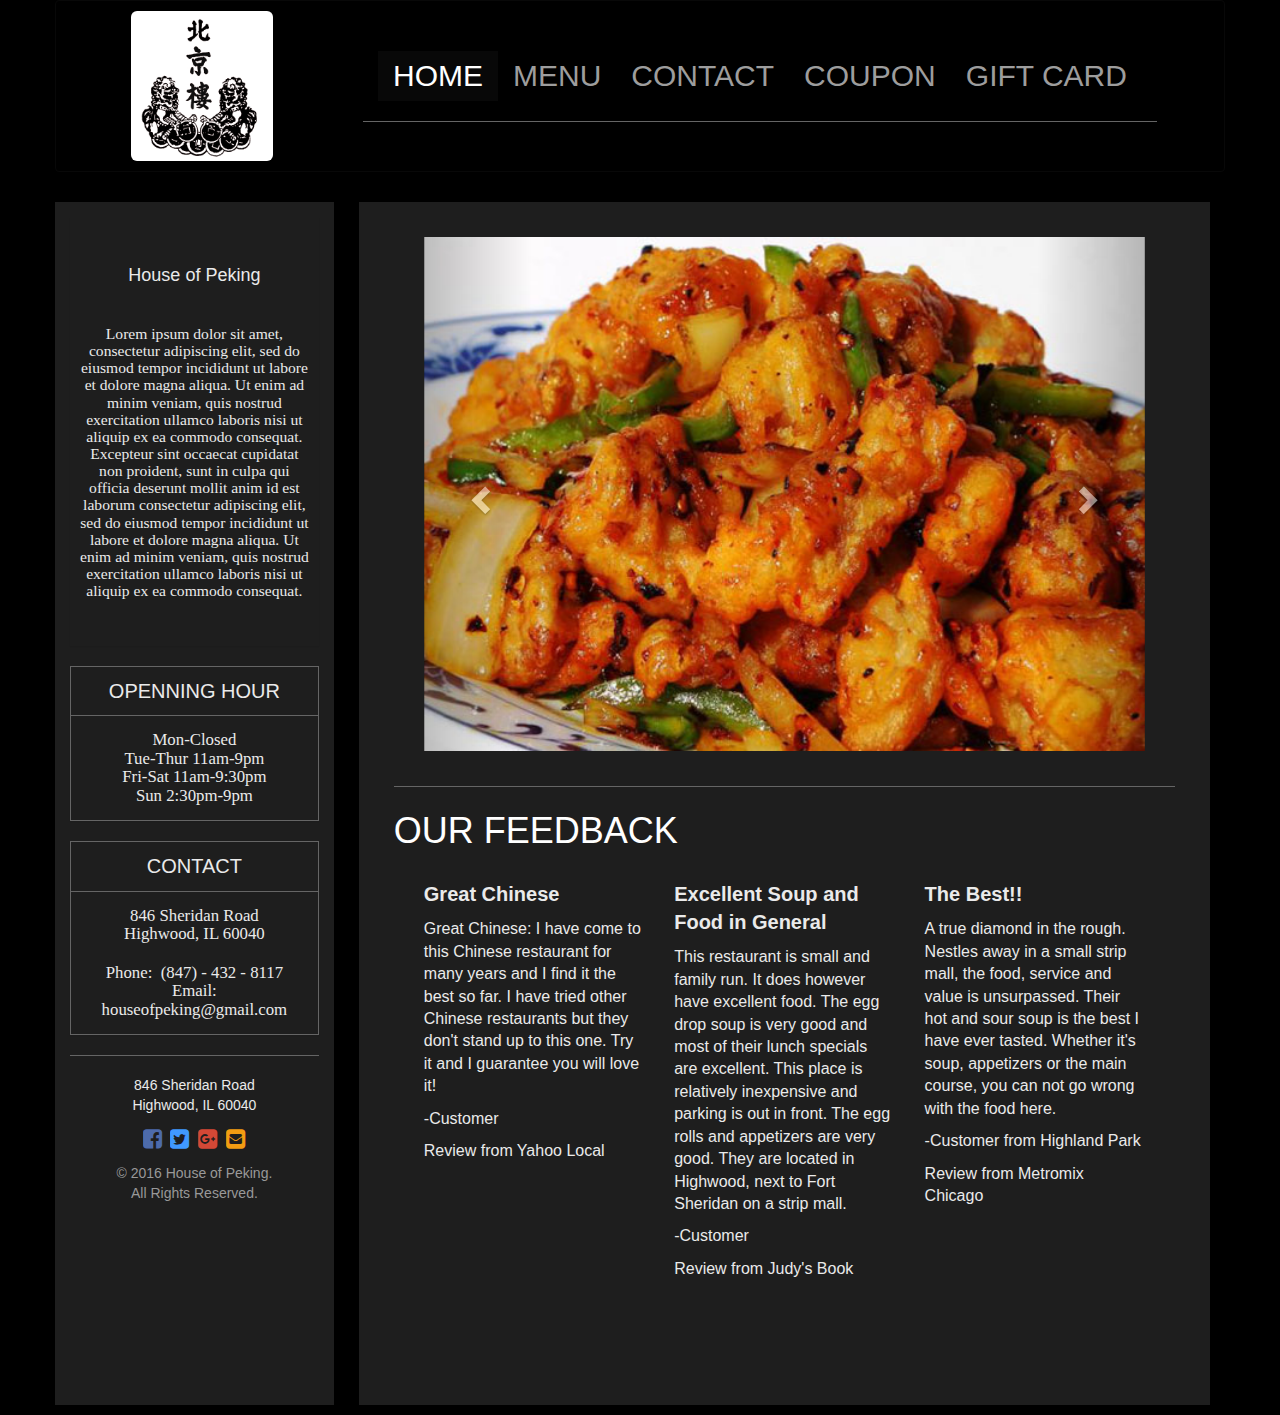
==== index.html @ 1e753780 "menu price fix" ====
<!DOCTYPE html>
<html lang="en">

<head>
    <meta charset="utf-8">
    <meta http-equiv="X-UA-Compatible" content="IE=edge">
    <meta name="viewport" content="width=device-width, initial-scale=1">
    <link rel="stylesheet" type="text/css" href="css/bootstrap.min.css">
    <link rel="stylesheet" type="text/css" href="css/style.css">
    <link rel="stylesheet" href="http://cdnjs.cloudflare.com/ajax/libs/font-awesome/4.6.3/css/font-awesome.min.css">
    <title>Houes of Peking</title>
</head>

<body>
    <div class="container">
        <div class="row">
            <nav class="navbar navbar navbar-inverse" id="top">
                <div class="col-lg-3">
                    <button class="navbar-toggle collapsed" data-toggle="collapse" data-target="#navigationmenu">
                        <span class="sr-only">Toggle navigation</span>
                        <span class="icon-bar"></span>
                        <span class="icon-bar"></span>
                        <span class="icon-bar"></span>
                    </button>
                    <img class="img-rounded center-block" src="img/logo.png" alt="House of Peking" id="logo">
                </div>
                <div class="col-lg-9" id="nav-wrap">
                    <nav class="collapse navbar-collapse" id="navigationmenu">
                        <ul class="nav navbar-nav">
                            <li class="active"><a href="#">Home</a></li>
                            <li><a href="menu.html">Menu</a></li>
                            <li><a href="contact.html">Contact</a></li>
                            <li><a href="coupon.html">Coupon</a></li>
                            <li><a href="#">Gift Card</a></li>
                        </ul>
                    </nav>
                </div>
            </nav>
        </div>

        <div class="row" id="middle">
            <div class="col-lg-3" id="sidenav">
                <div class="container" id="side-wrap">
                    <div class="panel panel-primary text-center side-description">
                        <br>
                        <br>
                        <p id="about-us">House of Peking</p>
                        <br>
                        <br>
                        <p>Lorem ipsum dolor sit amet, consectetur adipiscing elit, sed do eiusmod tempor incididunt ut labore et dolore magna aliqua. Ut enim ad minim veniam, quis nostrud exercitation ullamco laboris nisi ut aliquip ex ea commodo consequat. Excepteur sint occaecat cupidatat non proident, sunt in culpa qui officia deserunt mollit anim id est laborum consectetur adipiscing elit, sed do eiusmod tempor incididunt ut labore et dolore magna aliqua. Ut enim ad minim veniam, quis nostrud exercitation ullamco laboris nisi ut aliquip ex ea commodo consequat.</p>
                        <br>
                        <br>
                    </div>
                    <div class="panel panel-primary">
                        <div class="panel-heading">
                            Openning Hour
                        </div>
                        <div class="panel-body text-center" id="side-hour-body">
                            <p>Mon-Closed</p>
                            <p>Tue-Thur 11am-9pm</p>
                            <p>Fri-Sat 11am-9:30pm</p>
                            <p>Sun 2:30pm-9pm</p>
                        </div>
                    </div>

                    <div class="panel panel-primary">
                        <div class="panel-heading">
                            Contact
                        </div>
                        <div class="panel-body text-center">
                            <p>846 Sheridan Road</p>
                            <p>Highwood, IL 60040</p>
                            <br>
                            <p>Phone: &nbsp(847) - 432 - 8117</p>
                            <p>Email: houseofpeking@gmail.com</p>
                        </div>
                    </div>
                    <hr>
                    <div class="side-bar-bottom">
                        <p class="text-center">846 Sheridan Road
                            <br>Highwood, IL 60040</p>
                        <ul class="text-center">
                            <li><a href="https://www.facebook.com"><i id="social-fb" class="fa fa-facebook-square fa-2x social"></i></a></li>
                            <li><a href="https://twitter.com"><i id="social-tw" class="fa fa-twitter-square fa-2x social"></i></a></li>
                            <li><a href="https://plus.google.com"><i id="social-gp" class="fa fa-google-plus-square fa-2x social"></i></a></li>
                            <li><a href="mailto:bootsnipp@gmail.com"><i id="social-em" class="fa fa-envelope-square fa-2x social"></i></a></li>
                        </ul>
                        <p class="copy-right text-center">&copy; 2016 House of Peking.
                            <br>All Rights Reserved.</p>
                    </div>
                </div>
            </div>
            <div class="col-lg-9" id="main">
                <div class="container">
                    <div class="row">
                        <div class="carousel slide" data-ride="carousel" id="featured">
                            <ol class="carousel-indicators">
                                <li class="active" data-target="#featured" data-slide-to="0"></li>
                                <li data-target="#featured" data-slide-to="1"></li>
                                <li data-target="#featured" data-slide-to="2"></li>
                            </ol>

                            <div class="carousel-inner">
                                <div class="item active">
                                    <img src="img/1.jpg">
                                </div>
                                <div class="item">
                                    <img src="img/2.jpg">
                                </div>
                                <div class="item">
                                    <img src="img/3.jpg">
                                </div>
                            </div>
                            <!-- carousel inner -->


                            <a class="left carousel-control" href="#featured" role="button" data-slide="prev">
                                <span class="glyphicon glyphicon-chevron-left"></span>
                            </a>
                            <a class="right carousel-control" href="#featured" role="button" data-slide="next">
                                <span class="glyphicon glyphicon-chevron-right"></span>
                            </a>
                        </div>
                        <!-- carousel -->
                    </div>
                    <!-- row -->
                    <div class="row feedback">
                        <hr>
                        <h2>Our Feedback</h2>
                        <div class="feedback-group">
                            <div class="col-lg-3 feedback-item">
                                <p>Great Chinese</p>
                                <p>Great Chinese: I have come to this Chinese restaurant for many years and I find it the best so far. I have tried other Chinese restaurants but they don't stand up to this one. Try it and I guarantee you will love it!</p>
                                <p>-Customer</p>
                                <p>Review from Yahoo Local</p>
                            </div>
                            <div class="col-lg-3 feedback-item">
                                <p>Excellent Soup and Food in General</p>
                                <p>This restaurant is small and family run. It does however have excellent food. The egg drop soup is very good and most of their lunch specials are excellent. This place is relatively inexpensive and parking is out in front. The egg rolls and appetizers are very good. They are located in Highwood, next to Fort Sheridan on a strip mall.</p>
                                <p>-Customer</p>
                                <p>Review from Judy's Book</p>
                            </div>
                            <div class="col-lg-3 feedback-item">
                                <p>The Best!!</p>
                                <p>A true diamond in the rough. Nestles away in a small strip mall, the food, service and value is unsurpassed. Their hot and sour soup is the best I have ever tasted. Whether it's soup, appetizers or the main course, you can not go wrong with the food here.</p>
                                <p>-Customer from Highland Park</p>
                                <p>Review from Metromix Chicago</p>
                            </div>
                        </div>
                    </div>
                </div>
                <!-- container -->
            </div>
            <!-- main -->
        </div>
    </div>

    <script src="js/jquery-2.1.4.min.js"></script>
    <script src="js/bootstrap.min.js"></script>
    <script src="js/script.js"></script>
</body>

</html>
---- css/style.css ----
body {
    background: black;
}

#main h2, #main h5 {
    color: white;
}

h1, h2, h3, h4, h5, h6 {
    text-transform: uppercase;
    list-style: none;
    text-decoration: none;
    color: white;
}

hr {
    border-color: #656565;
}

/*
a:focus, a:hover {
    text-decoration: none;
}
*/

#top {
    background-color: black;
}

#logo {
    height: 150px;
    width: auto;
    
    margin: 10px auto;
    box-sizing: border-box;
}

#navigationmenu li {
    font-size: 30px;
    text-transform: uppercase;
    font-family: "Ubuntu", sans-serif;   
}

#navigationmenu a {
    /*    color: white;    */
}

/****----- Middle Part -----****/
#middle {
    padding: 20xp;    
}

/****----- Sidebar Part -----****/
#sidenav {
    box-sizing: border-box;
}

#side-wrap {
    background-color: #1e1e1e;
    padding: 15px;
}

#side-wrap .panel {
    border-color: #656565;
    border-radius: 0px;
}

#side-wrap .panel-heading {
    background-color: #1e1e1e;
    text-align: center;
    border-radius: 0;
    border-bottom-color: #656565;
    color: #EAEAEA;
    
    font-size: 20px;
    font-family: sans-serif;
    text-transform: uppercase;
}

.panel-body, .panel {
    background-color: #1e1e1e;
}

.panel-body > p, .panel > p {
    color: #EAEAEA;
    margin: 0;
    font-family: Open Sans;
    font-size: 1.2em;
    line-height: 1.1;
}

.sidebar-nav .navbar {
    border-radius: 0;
    border-color: #656565;
}

.sidebar-nav li {
    background-color: #1e1e1e;
    border-bottom-color: #656565;
}

.navbar-default .navbar-nav>li>a {
    color: white;
}

.navbar-default .navbar-nav>li>a:hover {
/*    color: rgb(229, 146, 0);*/
    color: #888888;
}

/****---- For Lunch Special ----****/
.navbar-default .navbar-nav>li:first-child {
    background-color: yellow;
}

.navbar-default .navbar-nav>li:first-child>a {
    color: black;
}

.side-description {
    padding: 10px;
    font: normal normal normal 13px/1.4em 'Open Sans',sans-serif
}

#about-us {
    font: normal normal normal 18px/1.4em 'Open Sans',sans-serif;
}

.side-bar-bottom > p:first-child {
    color: #EAEAEA;
    font: normal normal normal 14px/1.4em 'Open Sans',sans-serif;
}

.side-bar-bottom ul {
    padding-left: 0;
}

.side-bar-bottom ul li {
    display: inline;
}

.side-bar-bottom ul li a {
    color: white;
}

#social-fb {
    color: #4d6bab;
}
#social-tw {
    color: #4099FF;
}
#social-gp {
    color: #d34836;
}
#social-em {
    color: #f39c12;
}

.social:hover {
    -webkit-transform: scale(1.1);
    -moz-transform: scale(1.1);
    -o-transform: scale(1.1);
}
.social {
    -webkit-transform: scale(0.8);
    /* Browser Variations: */

    -moz-transform: scale(0.8);
    -o-transform: scale(0.8);
    -webkit-transition-duration: 0.5s;
    -moz-transition-duration: 0.5s;
    -o-transition-duration: 0.5s;
}


#social-fb:hover {
    color: #3B5998;
}
#social-tw:hover {
    color: #4099FF;
}
#social-gp:hover {
    color: #d34836;
}
#social-em:hover {
    color: #f39c12;
}

.side-bar-bottom > p:last-child{
    color: #999999;
    font: normal normal normal 14px/1.4em 'Open Sans',sans-serif;
}

/****----- Carousel -----****/
#featured {
    margin: 10px auto;
}

#featured .carousel-inner img {
    margin: 0 auto;
    width: 100%;
    height: auto;
}

#contact-carousel {
    overflow: hidden;
}

#contact-carousel .carousel-inner img {
    box-sizing: border-box;
    margin: 0 auto;
    width: 100%;
    height: auto;
}

/****----- Main Section -----****/
#main {
/*    background-color: #1e1e1e;*/
}

#main .container {
    background-color: #1e1e1e;
}

.list-group-item-heading {
    list-style: none;
}

.list-group-item-heading h1 {
    color: #fff;
    font: 300 48px/48px "Ubuntu", sans-serif;
}

.list-group-item-heading h1 small {
    color: #b69d6a;
    font-style: italic;
    font-size: 0.35em;
    text-transform: capitalize;
}

.list-group li {
/*    color: white;*/
    font: 300 24px/36px "Ubuntu", sans-serif;
/*    text-transform: uppercase;*/
/*    font-family: Delius,handwriting;*/
    background-color: #1e1e1e;
}

.list-group-item {
    display: -webkit-flex;
    -webkit-flex-direction: column;
    width: 100%;
}

.item-row {
    display: -webkit-flex;
    -webkit-flex-direction: row;
}

.item-row span:first-child{
    color: azure;
    order: 0;
}

.item-row span:first-child small {
    color: darkgray;
    font-family: 'Open Sans',sans-serif;
}

.item-row span+span {
    color: rgb(229, 146, 0);
    margin-left: auto;
    font-family: "Ubuntu", sans-serif;
    order: 1;
}

.list-group-item .subscript {
    color: #888888;
    font-size: .70em;
}

#lunch-special > li:first-child > p {
    color: #888888;
}

#lunch-special > li+li {
    border: 2px dashed rgb(255, 255, 128);
}

.extra {
    color: rgb(128, 128, 128);
    list-style: none;
}

.extra .price {
    color: rgb(229, 146, 0);
}

/****----- Feedback Section -----****/
.feedback-item p {
    color: #EAEAEA;
}

.feedback-item p:first-child {
    font: normal bold normal 20px/1.4em 'Open Sans',sans-serif;
}

.feedback-item p+p {
    font: normal normal normal 16px/1.4em 'Open Sans',sans-serif;
}

/****----- Map Section -----****/
#my-map {
    height: 300px;
    width: auto;
}

/****----- Footer Section -----****/
#pageBottom {
/*    border: 1px solid white;*/
    color: white;
    font-size: 14px;
    padding-left: 0px;
/*    background-color: #a88462;*/
}

/****----- Feature Section -----****/
.return-top {
    position: fixed;
    right: 2.5%;
    bottom: 5%;
    width: 40px;
    height: 40px;
    background-color: #cccccc;
    display: none;

    justify-content: center;
    -webkit-justify-content: center;
    align-items: center;
    -webkit-align-items: center;

    padding-bottom: 5px;
    border-radius: 6px;
    font-size: 2.5em;
}

.return-top:focus, .return-top:hover {
    text-decoration: none;
}

/****----- Feature Section -----****/
.form-control {
    border: none;
    background-color: rgba(101, 101, 101, 1);
}

.form-control:focus {
    border: none;
    -webkit-box-shadow: none;
    box-shadow: none;
}

textarea.form-control {
    height: 150px;
}

form > .btn, form > .btn:hover {
    color: azure;
    background-color: rgba(51, 51, 51, 1);
}


form > .btn:active:focus, form > .btn:focus{
    outline: none;
}

/* Large devices (large desktops, 1200px and up) */
@media screen and (min-width: 1200px) {
    
    #nav-wrap {
        z-index: 999;
        background-color: black;
    }
    
    #navigationmenu {
        padding-bottom: 20px;
        border-bottom: 1px solid #656565;
    }
    
    .fixed {
        border: 1px solid white;
        border-top: none;
        top: 0;
        padding: 0;
        margin: 0;
        width: 100%;
    }
    
    #middle {
        display: -webkit-flex;
        display: -ms-flex;
        display: flex;
        -webkit-box-sizing: border-box;
        -moz-box-sizing: border-box;
        box-sizing: border-box;
    }
    
    #sidenav {
        padding-top: 20px;
    }
    
    #sidenav {
        height: auto;
        margin-right: 15px;
        box-sizing: border-box;
        padding: 10px;
    }
    
    #side-wrap {
        width: auto;
        height: 100%;
    }

    #side-hour {
        width: 100%;
    }
    
    #side-wrap > .side-description {
        border: none;
    }
    
    #top {
        display: -webkit-flex;
        display: flex;
    }
    
    #nav-wrap {
        -webkit-align-self: center;
        align-self: center;
        display: -webkit-flex;
        display: flex;
    }
    
    #nav-wrap ul {
        display: -webkit-flex;
        -webkit-flex-flow: row
        -webkit-justify-content: space-around;
    }
    
    #featured {
        box-sizing: border-box;
        margin: 15px;
    }
    
    #contact-carousel {
        box-sizing: border-box;
        height: 300px;
    }
    
    #categories > li > a {
        padding-top: 3px;
        padding-bottom: 3px;
    }
    
    #categories > li > a:focus {
        color: #888888;
    }
    
    /****----- Main Section -----****/
    #main .container {
        padding-top: 20px;
        padding-right: 50px;
        padding-bottom: 100px;    
        padding-left: 50px;    
        margin: 10px auto;
        width: 100%;
        min-height: 500px;
    }
    
    #main ul {
        padding-top: 40px;
        overflow-x: hidden;
    }
    
    #main .container .row:first-child {
        padding: 0;
        margin: 0;
    }
    
    /****----- Feedback Section -----****/
    .feedback h2 {
        color: #fff;
        font: 300 36px/48px "Ubuntu", sans-serif;
    }
    
    .feedback-group {
        display: -webkit-flex;
        display: -ms-flexbox;
        display: flex;
        
        padding: 15px;
    }
    
    .feedback-group > * {
        -webkit-flex: 1;
        -ms-flex: 1;
        flex: 1;
    }
    
    
    
    
    .list-group-item-heading h1 {
        padding-bottom: 20px;
        border-bottom: 1px solid #e69e00;
/*        border-bottom: 1px solid #b69d6a;*/
    }
    
    #main li {
        width: auto;
        border: none;
        font-size: 20px;
        padding-left: 0;
        padding-right: 0;
    }
    
    .list-group-item-heading {
        
    }
    
    .list-group-item-heading h1 {
        
    }
    
    /* Menu Dot Leader Control */
    .item-row:before{
        color: rgba(178, 177, 177, 1);   
        float: left;
        width: 0;
        white-space: nowrap;
        content:
            ". . . . . . . . . . . . . . . . . . . . "
            ". . . . . . . . . . . . . . . . . . . . "
            ". . . . . . . . . . . . . . . . . . . . "
            ". . . . . . . . . . . . . . . . . . . . "
            ". . . . . . . . . . . . . . . . . . . . ";
    }

    .item-row span:first-child {
        font-size: 1.2em;
        padding-right: 0.33em;
        background: #1e1e1e;
/*        text-transform: uppercase;*/
    }
    
    .item-row span + span {
        font-size: 1.1em;
        padding-left: 0.33em;
        background: #1e1e1e;
    }
    
    .list-group-item .subscript {
/*        display: inline-block;*/
        padding-top: 0;
        line-height: 110%;
        text-transform: capitalize;
    }
    
    .return-top {
        position: fixed;
        right: 2.5%;
        bottom: 5%;
        width: 40px;
        height: 40px;
        background-color: #cccccc;
        display: none;
        
        justify-content: center;
        -webkit-justify-content: center;
        align-items: center;
        -webkit-align-items: center;
        
        padding-bottom: 5px;
        border-radius: 6px;
        font-size: 2.5em;
    }
    
    #pageBottom {
        margin-left: -15px;
        padding: 25px;
    }
}



/* Medium Devices, Desktops */
@media (min-width: 992px) and (max-width: 1199px) {
    #top {
        display: -webkit-flex;
        -webkit-flex-flow: column;
    }

    #nav-wrap {
        -webkit-align-self: center;
    }
    
    #main {
        padding-left: 0px;
    }
    #sidenav {
        padding-top: 15px;
        padding-left: 0px;
        padding-right: 0px;    
    }
    
    #pageBottom {
        margin-left: -15px;
    }
}



/* Small Devices, Tablets */
@media (min-width: 768px) {
    
    #navigationmenu .navbar-nav {
        display: -webkit-flex;
        -webkit-flex-wrap: wrap;
        -webkit-justify-content: center;
    }
    
    #main {
        padding-left: 0px;
    }
    
    #sidenav {
        padding-left: 0;
    }
    
    .sidebar-nav {
        margin: 15px auto;
    }
    
    .sidebar-nav .navbar .navbar-collapse {
        padding: 0;
        max-height: none;
    }
    .sidebar-nav .navbar ul {
        float: none;
        display: block;
    }
    .sidebar-nav .navbar li {
        float: none;
        display: block;
    }
    .sidebar-nav .navbar li a {
        padding-top: 12px;
        padding-bottom: 12px;
    }
}

/* Small Devices, Tablets */
@media only screen and (max-width : 768px) {
    
}

/* Extra Small Devices, Phones */ 
@media only screen and (max-width : 480px) {

}

/* Custom, iPhone Retina */ 
@media only screen and (max-width : 320px) {

}
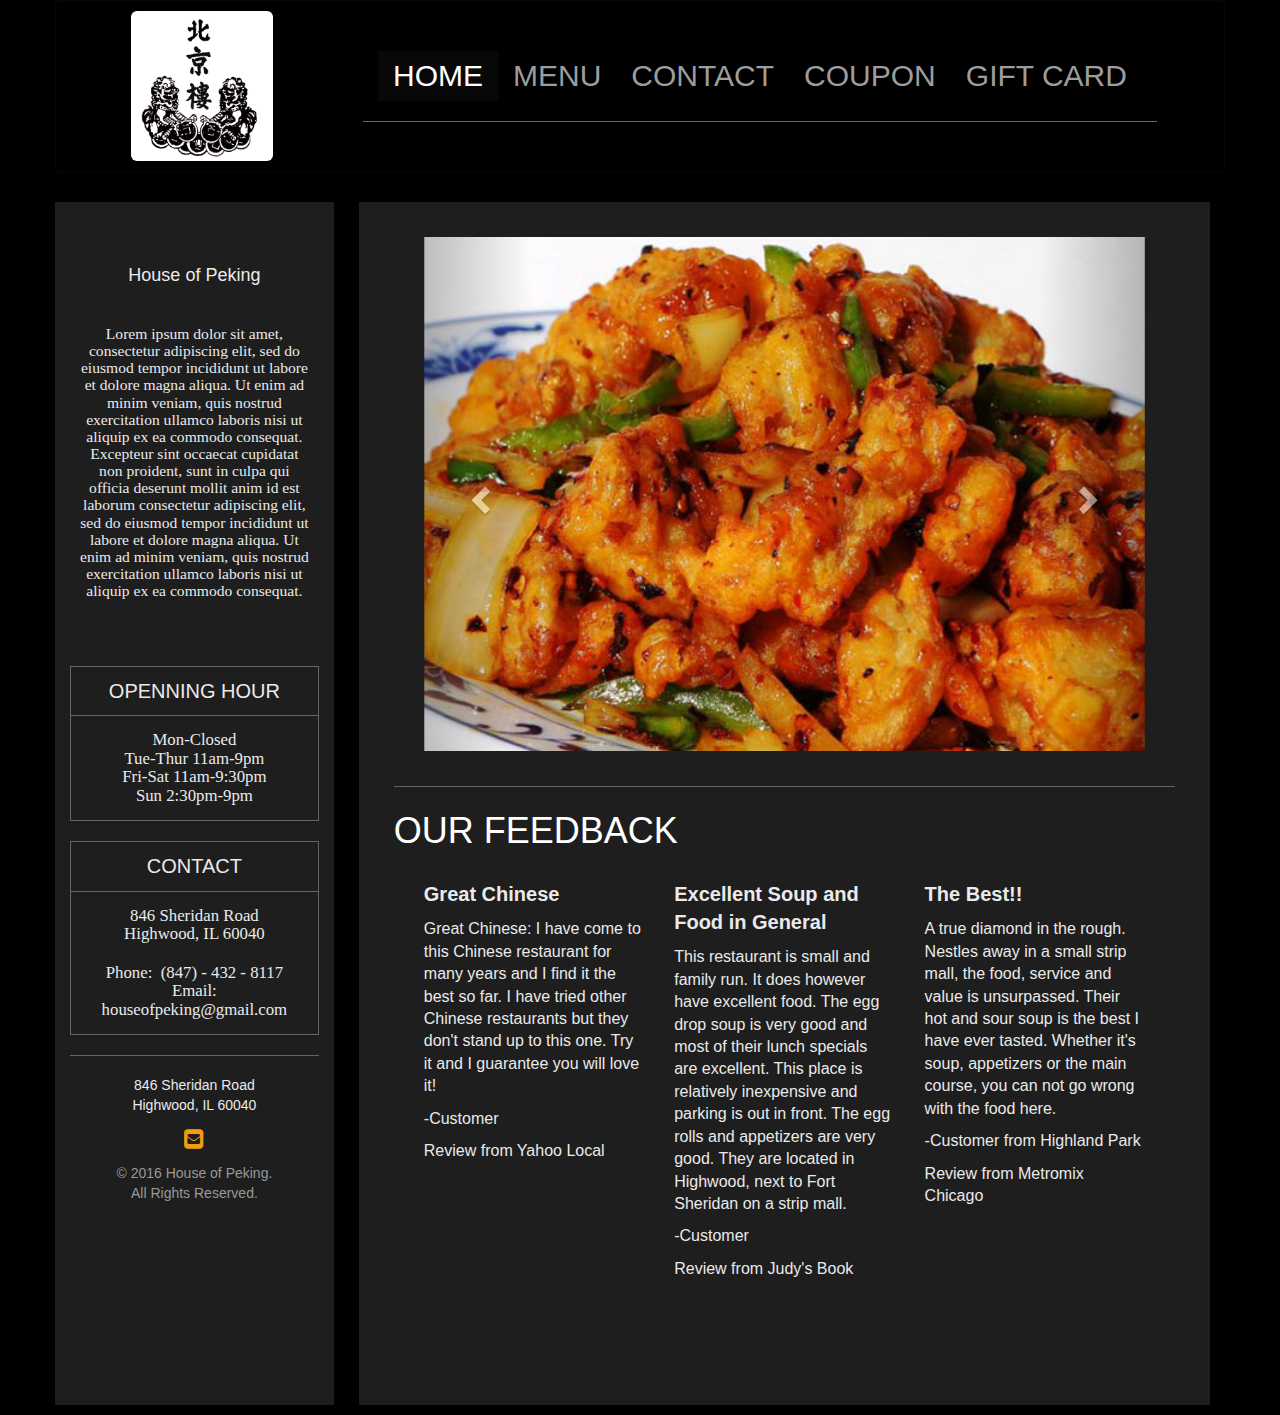
==== commit bd4ca80b: "adjustment by owner" ====
--- a/index.html
+++ b/index.html
@@ -7,7 +7,7 @@
     <meta name="viewport" content="width=device-width, initial-scale=1">
     <link rel="stylesheet" type="text/css" href="css/bootstrap.min.css">
     <link rel="stylesheet" type="text/css" href="css/style.css">
-    <link rel="stylesheet" href="http://cdnjs.cloudflare.com/ajax/libs/font-awesome/4.6.3/css/font-awesome.min.css">
+    <link rel="stylesheet" type='text/css' href="css/font-awesome.min.css">
     <title>Houes of Peking</title>
 </head>
 
@@ -80,9 +80,6 @@
                         <p class="text-center">846 Sheridan Road
                             <br>Highwood, IL 60040</p>
                         <ul class="text-center">
-                            <li><a href="https://www.facebook.com"><i id="social-fb" class="fa fa-facebook-square fa-2x social"></i></a></li>
-                            <li><a href="https://twitter.com"><i id="social-tw" class="fa fa-twitter-square fa-2x social"></i></a></li>
-                            <li><a href="https://plus.google.com"><i id="social-gp" class="fa fa-google-plus-square fa-2x social"></i></a></li>
                             <li><a href="mailto:bootsnipp@gmail.com"><i id="social-em" class="fa fa-envelope-square fa-2x social"></i></a></li>
                         </ul>
                         <p class="copy-right text-center">&copy; 2016 House of Peking.
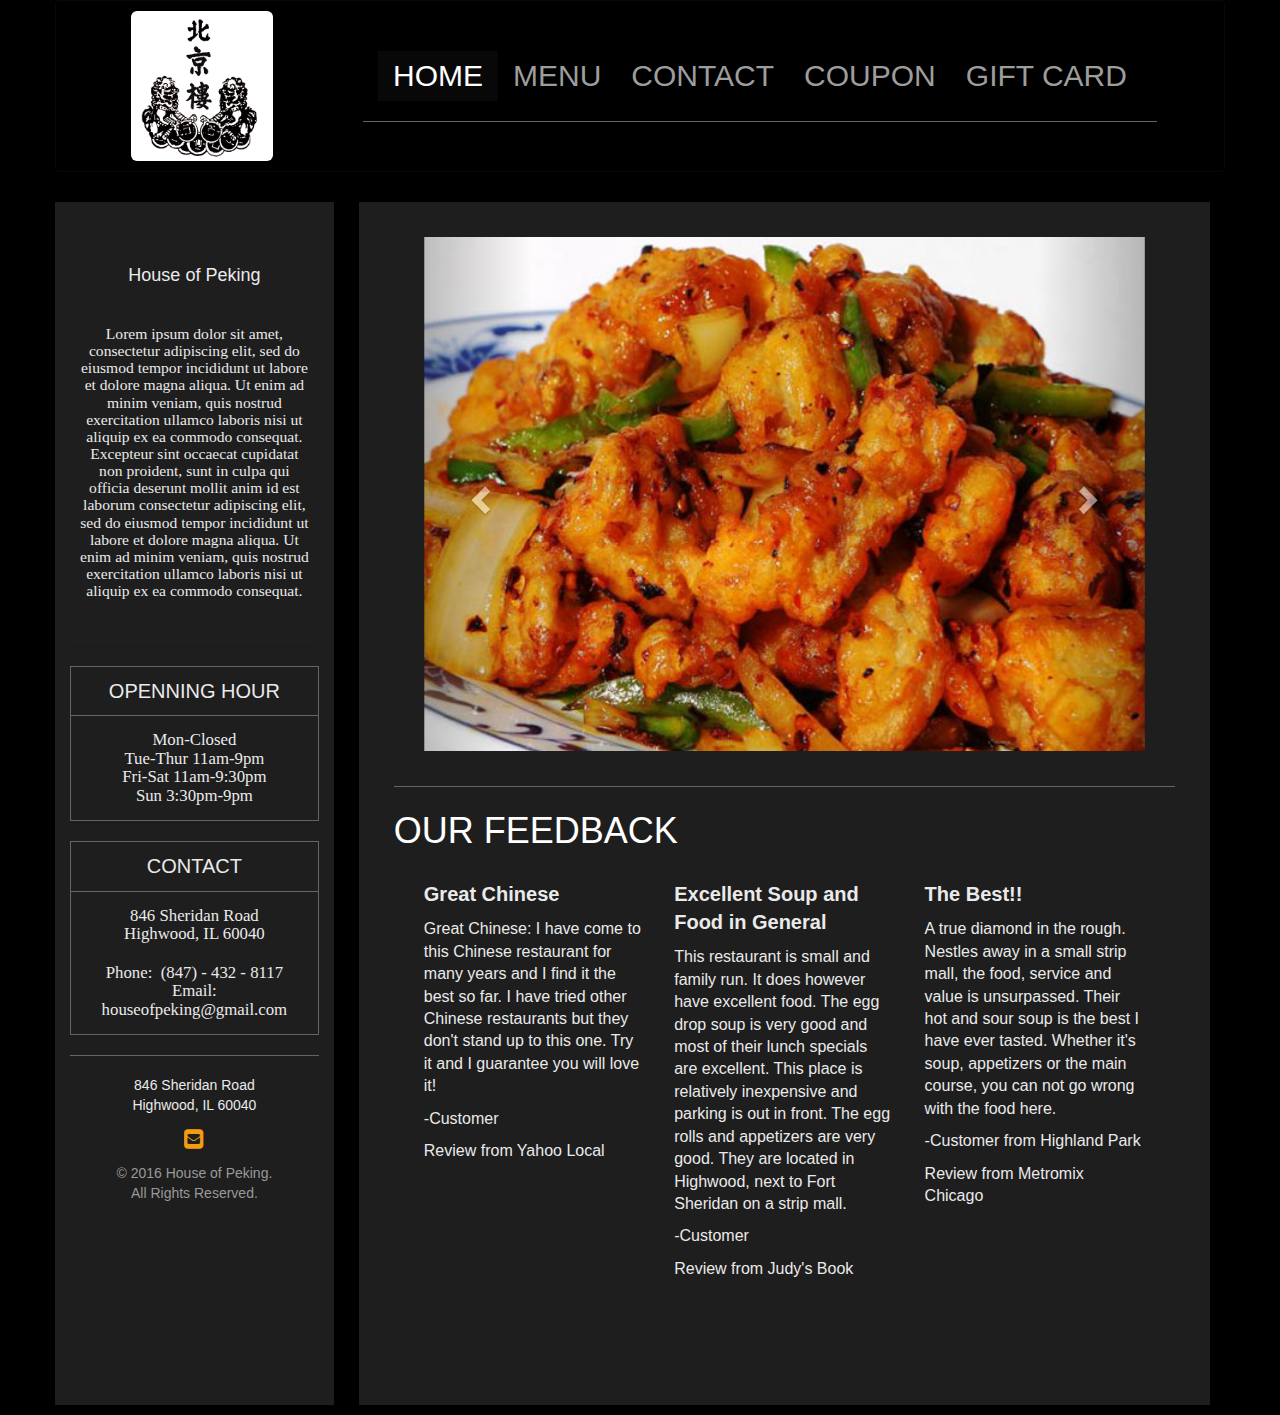
==== commit 4d408e68: "adjustment by owner" ====
--- a/index.html
+++ b/index.html
@@ -59,7 +59,7 @@
                             <p>Mon-Closed</p>
                             <p>Tue-Thur 11am-9pm</p>
                             <p>Fri-Sat 11am-9:30pm</p>
-                            <p>Sun 2:30pm-9pm</p>
+                            <p>Sun 3:30pm-9pm</p>
                         </div>
                     </div>
 
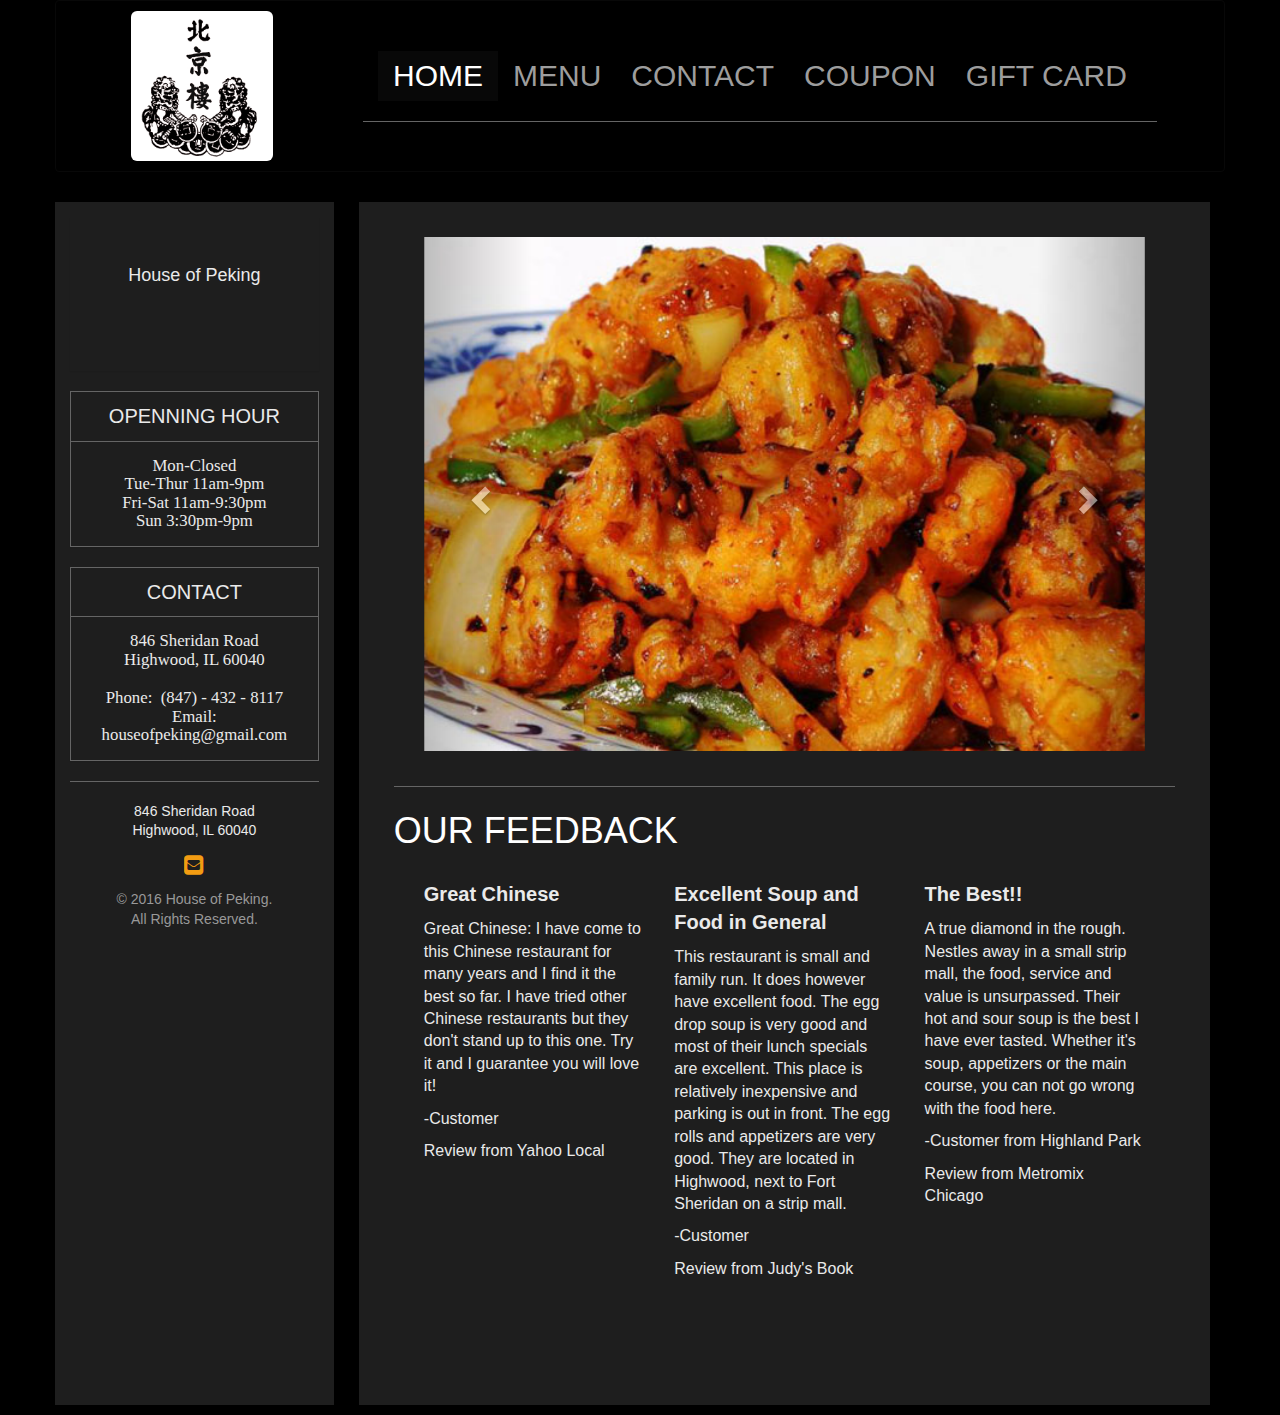
==== commit 39090679: "adjustment by owner" ====
--- a/index.html
+++ b/index.html
@@ -47,7 +47,6 @@
                         <p id="about-us">House of Peking</p>
                         <br>
                         <br>
-                        <p>Lorem ipsum dolor sit amet, consectetur adipiscing elit, sed do eiusmod tempor incididunt ut labore et dolore magna aliqua. Ut enim ad minim veniam, quis nostrud exercitation ullamco laboris nisi ut aliquip ex ea commodo consequat. Excepteur sint occaecat cupidatat non proident, sunt in culpa qui officia deserunt mollit anim id est laborum consectetur adipiscing elit, sed do eiusmod tempor incididunt ut labore et dolore magna aliqua. Ut enim ad minim veniam, quis nostrud exercitation ullamco laboris nisi ut aliquip ex ea commodo consequat.</p>
                         <br>
                         <br>
                     </div>
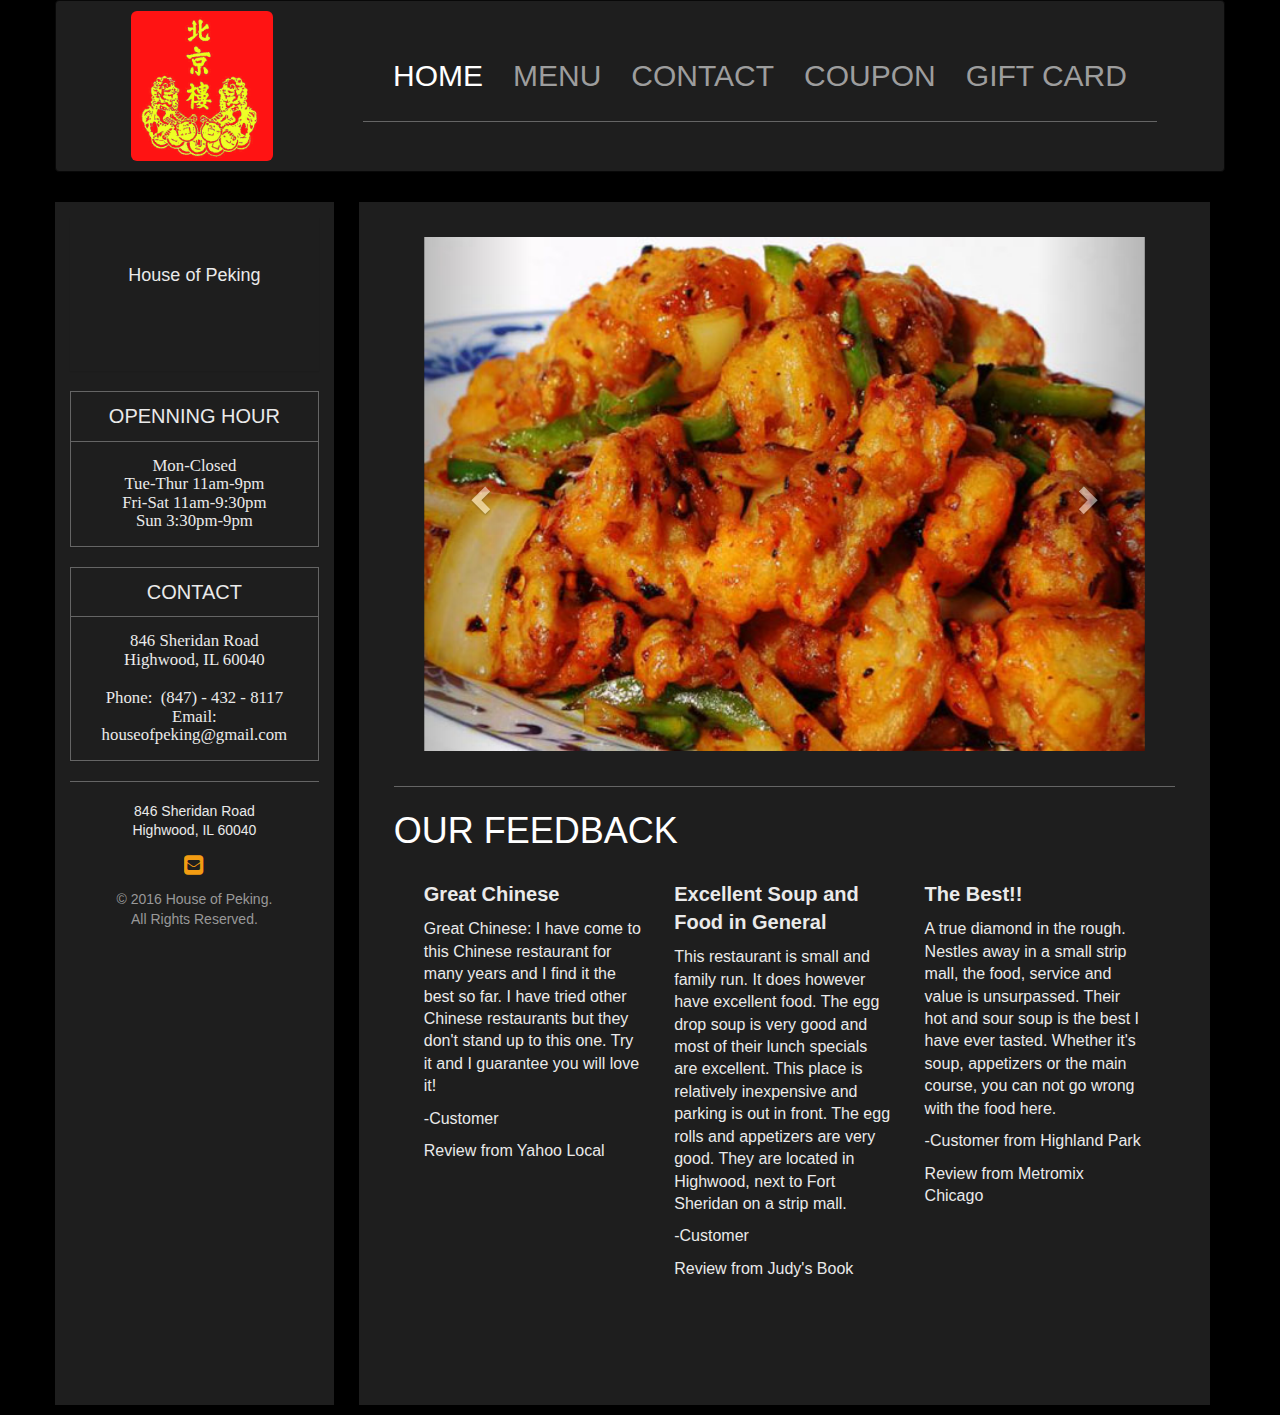
==== commit dbbadb76: "changed logo color" ====
--- a/index.html
+++ b/index.html
@@ -22,7 +22,7 @@
                         <span class="icon-bar"></span>
                         <span class="icon-bar"></span>
                     </button>
-                    <img class="img-rounded center-block" src="img/logo.png" alt="House of Peking" id="logo">
+                    <img class="img-rounded center-block" src="img/logo.jpg" alt="House of Peking" id="logo">
                 </div>
                 <div class="col-lg-9" id="nav-wrap">
                     <nav class="collapse navbar-collapse" id="navigationmenu">
--- a/css/style.css
+++ b/css/style.css
@@ -1,5 +1,10 @@
 body {
     background: black;
+    background-image: url('http://i.imgur.com/f0RMe3W.jpg');
+    background-size: cover;
+    background-repeat: no-repeat;
+    background-attachment: fixed;
+/*    background-image: url(/img/background2.jpg);*/
 }
 
 #main h2, #main h5 {
@@ -24,7 +29,7 @@
 */
 
 #top {
-    background-color: black;
+    background-color: #1e1e1e;
 }
 
 #logo {
@@ -41,8 +46,8 @@
     font-family: "Ubuntu", sans-serif;   
 }
 
-#navigationmenu a {
-    /*    color: white;    */
+.navbar-inverse .navbar-nav>.active>a, .navbar-inverse .navbar-nav>.active>a:focus, .navbar-inverse .navbar-nav>.active>a:hover {
+    background-color: #1e1e1e;
 }
 
 /****----- Middle Part -----****/
@@ -284,7 +289,7 @@
 }
 
 #lunch-special > li+li {
-    border: 2px dashed rgb(255, 255, 128);
+    border: 2px dashed #b3b3b3;
 }
 
 .extra {
@@ -379,7 +384,7 @@
     
     #nav-wrap {
         z-index: 999;
-        background-color: black;
+        background-color: #1e1e1e;
     }
     
     #navigationmenu {
@@ -599,9 +604,13 @@
         display: -webkit-flex;
         -webkit-flex-flow: column;
     }
-
+    
     #nav-wrap {
         -webkit-align-self: center;
+        align-self: center;
+        
+        z-index: 999;
+        background-color: #1e1e1e;
     }
     
     #main {
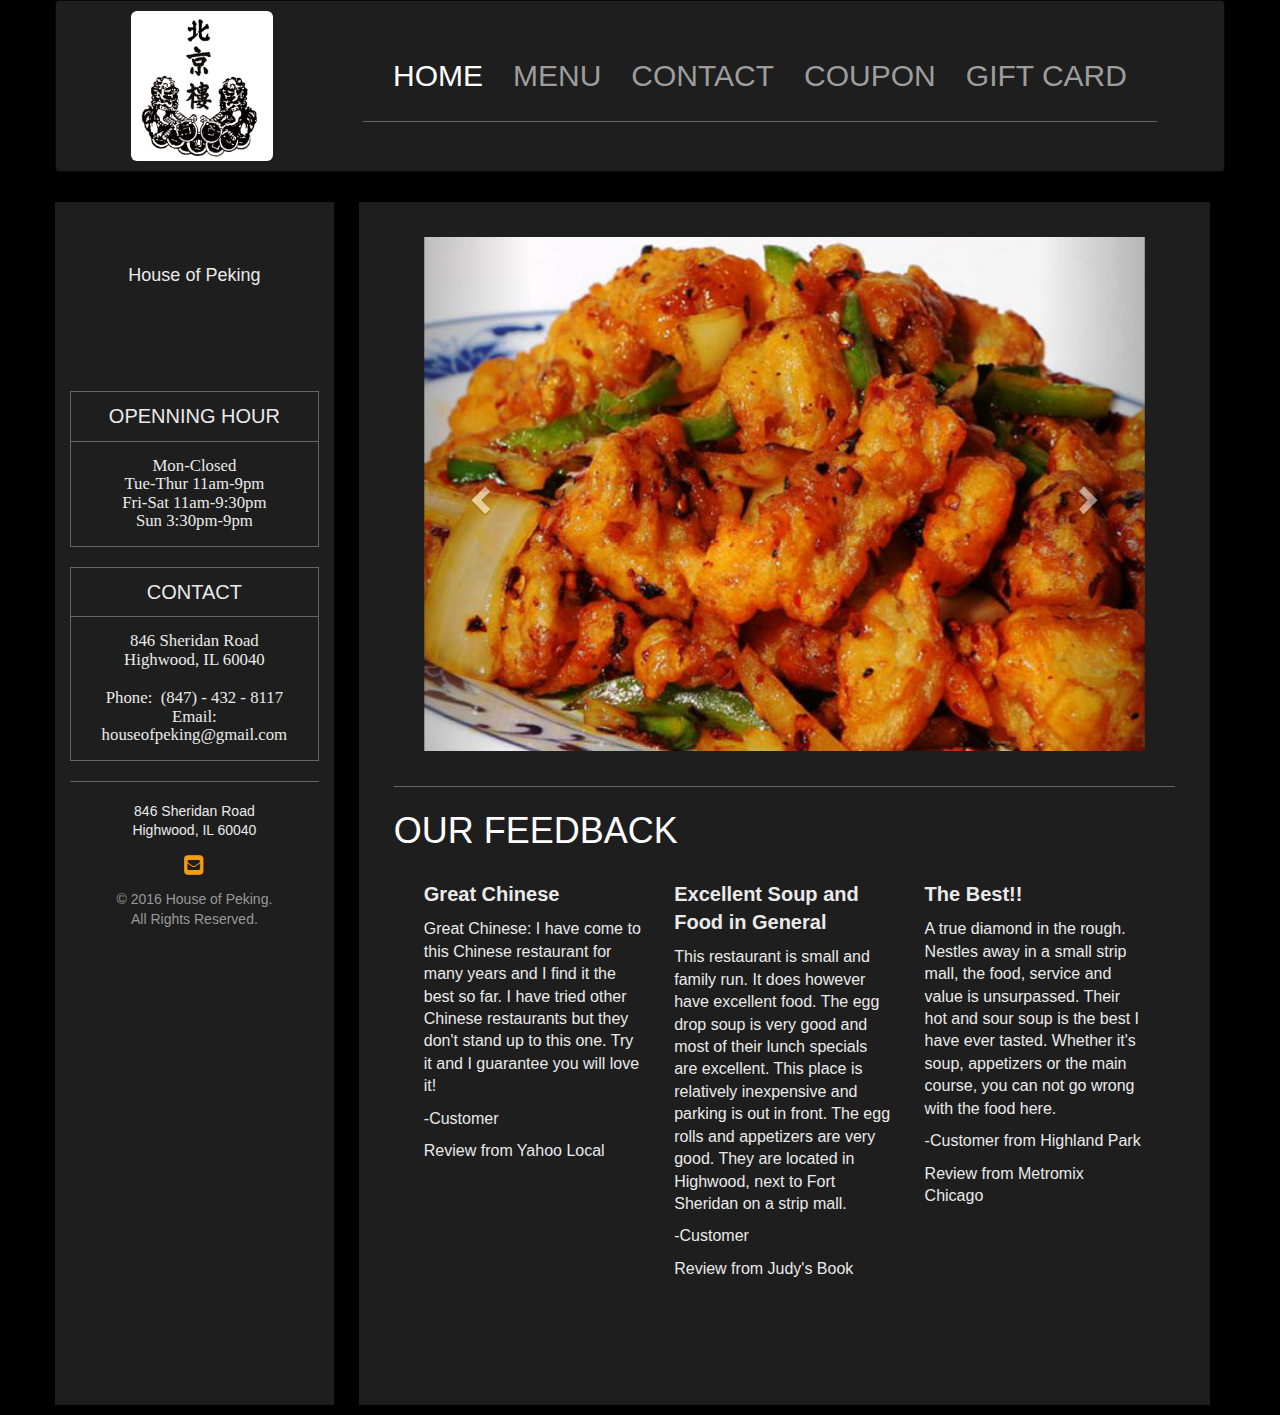
==== commit ad8c5760: "logo changed back" ====
--- a/index.html
+++ b/index.html
@@ -22,7 +22,7 @@
                         <span class="icon-bar"></span>
                         <span class="icon-bar"></span>
                     </button>
-                    <img class="img-rounded center-block" src="img/logo.jpg" alt="House of Peking" id="logo">
+                    <img class="img-rounded center-block" src="img/logo.png" alt="House of Peking" id="logo">
                 </div>
                 <div class="col-lg-9" id="nav-wrap">
                     <nav class="collapse navbar-collapse" id="navigationmenu">
